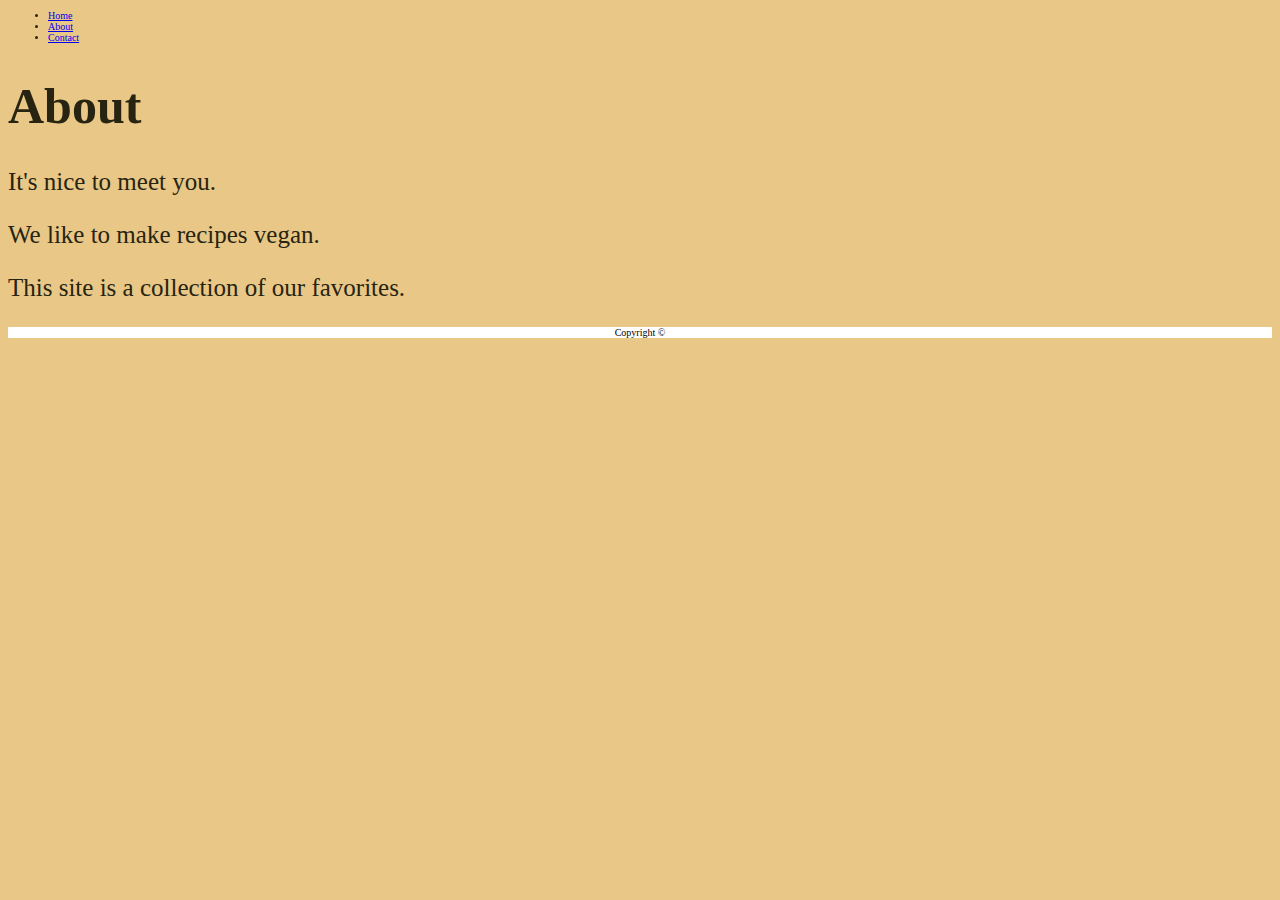
==== layouts/about.html @ bb85ada6 "cloning existing repository" ====
<!DOCTYPE html>
<html lang="en">
    <head>
        <meta charset="utf-8">
        <link href="..\assets\styles.css" rel="stylesheet" />
        <script src="..\assets\script.js"></script>
        <title>About</title>
    </head>
    <body>
        <header>
            <nav>
                <ul>
                    <li><a href="index.html">Home</a></li>
                    <li><a href="about.html">About</a></li>
                    <li><a href="contact.html">Contact</a></li>
                </ul>
            </nav>
        </header>
        <main>
            <h1>About</h1>
            <p>It's nice to meet you.</p>
            <article>
                <section>
                    <p>We like to make recipes vegan.</p>
                    <p>This site is a collection of our favorites.</p>
                </section>
            </article>
        </main>
        <footer>
            <p>Copyright &copy;</p>
        </footer>
    </body>
</html>
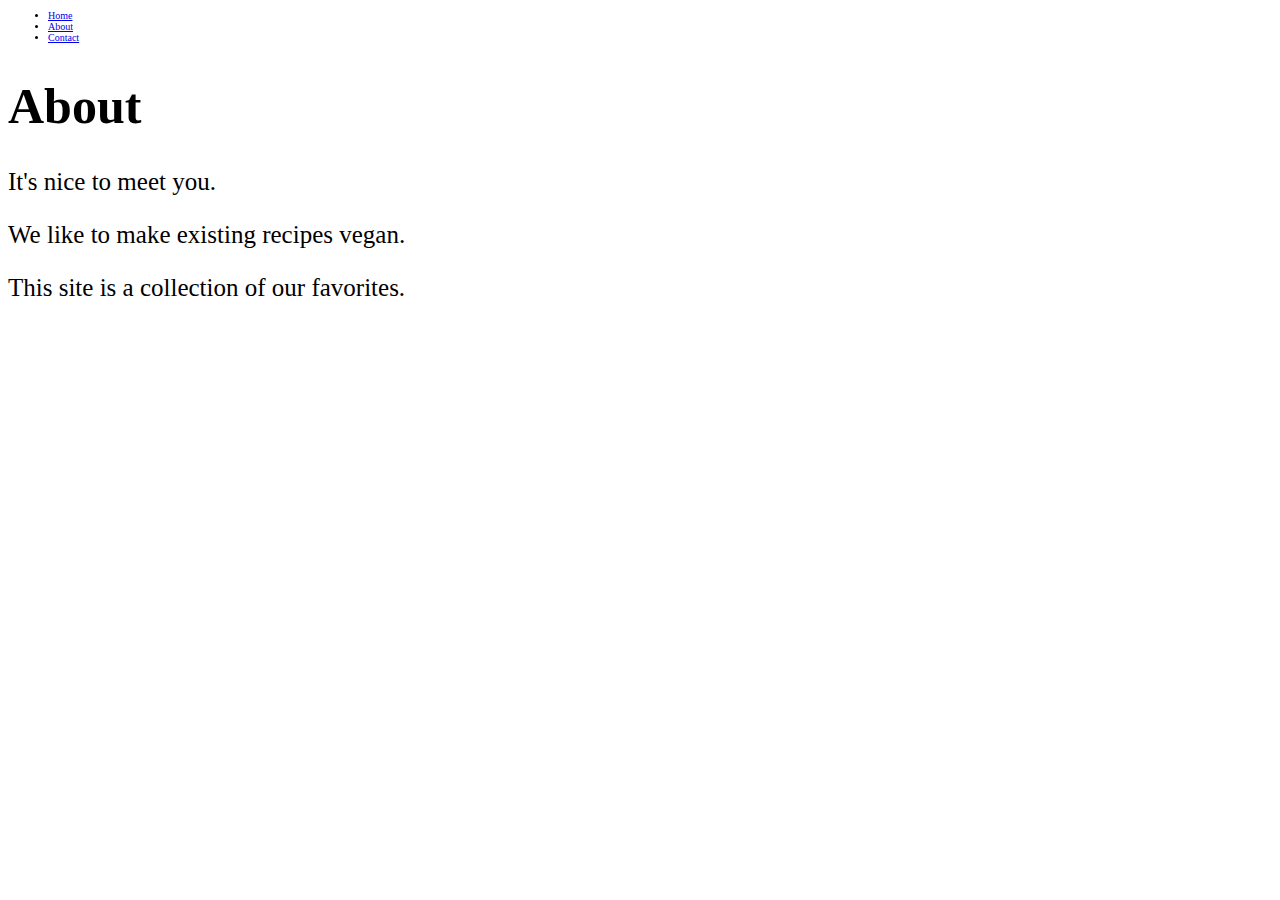
==== commit 221da4e4: "Added 404, tweaked styles" ====
--- a/layouts/about.html
+++ b/layouts/about.html
@@ -21,13 +21,10 @@
             <p>It's nice to meet you.</p>
             <article>
                 <section>
-                    <p>We like to make recipes vegan.</p>
+                    <p>We like to make existing recipes vegan.</p>
                     <p>This site is a collection of our favorites.</p>
                 </section>
             </article>
         </main>
-        <footer>
-            <p>Copyright &copy;</p>
-        </footer>
     </body>
 </html>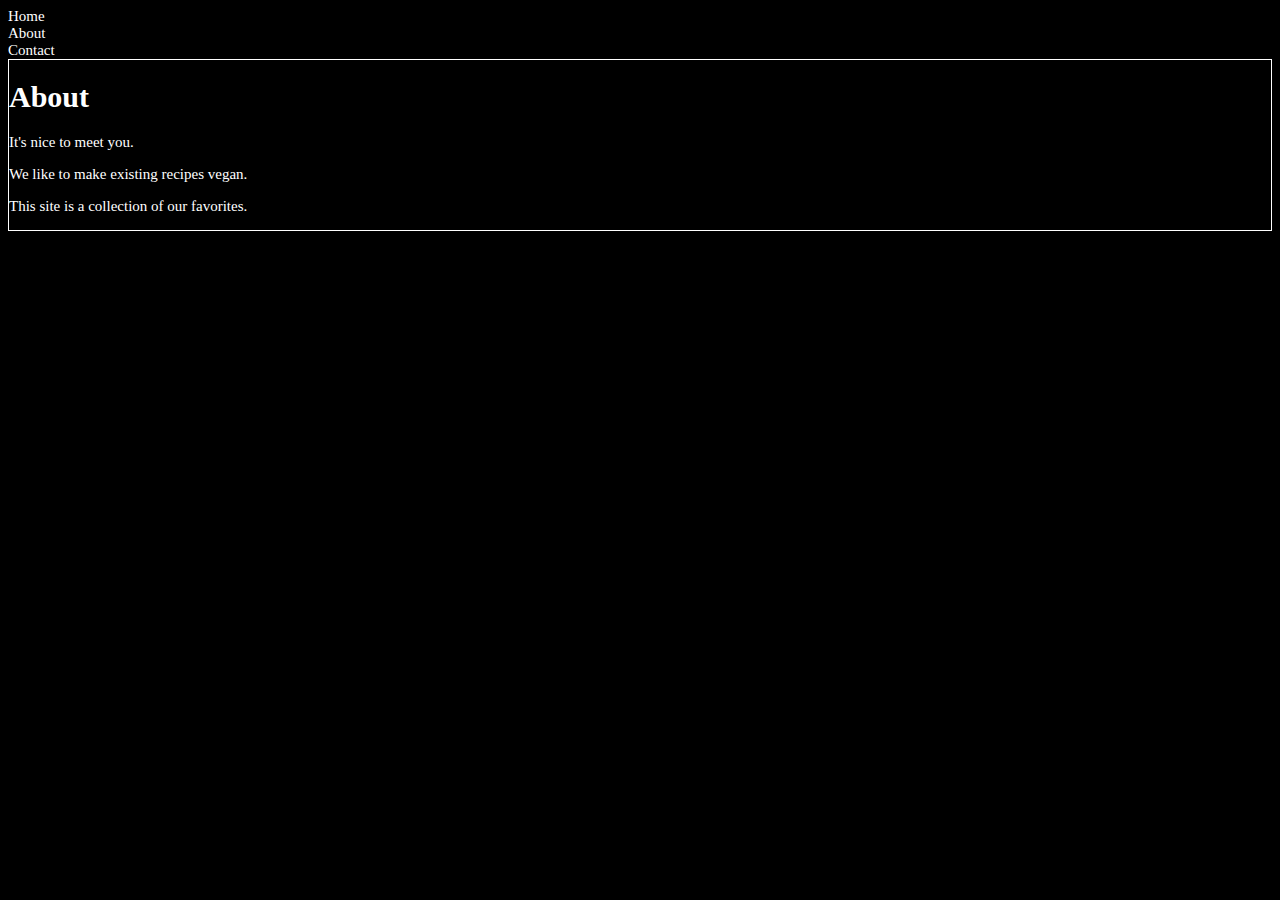
==== commit 09241d2e: "Update css styles for img and page layout" ====
--- a/layouts/about.html
+++ b/layouts/about.html
@@ -9,11 +9,11 @@
     <body>
         <header>
             <nav>
-                <ul>
-                    <li><a href="index.html">Home</a></li>
-                    <li><a href="about.html">About</a></li>
-                    <li><a href="contact.html">Contact</a></li>
-                </ul>
+                <div id="parent">
+                    <div class="child"><a href="index.html">Home</a></div>
+                    <div class="child"><a href="about.html">About</a></div>
+                    <div class="child"><a href="contact.html">Contact</a></div>
+                </div>
             </nav>
         </header>
         <main>
